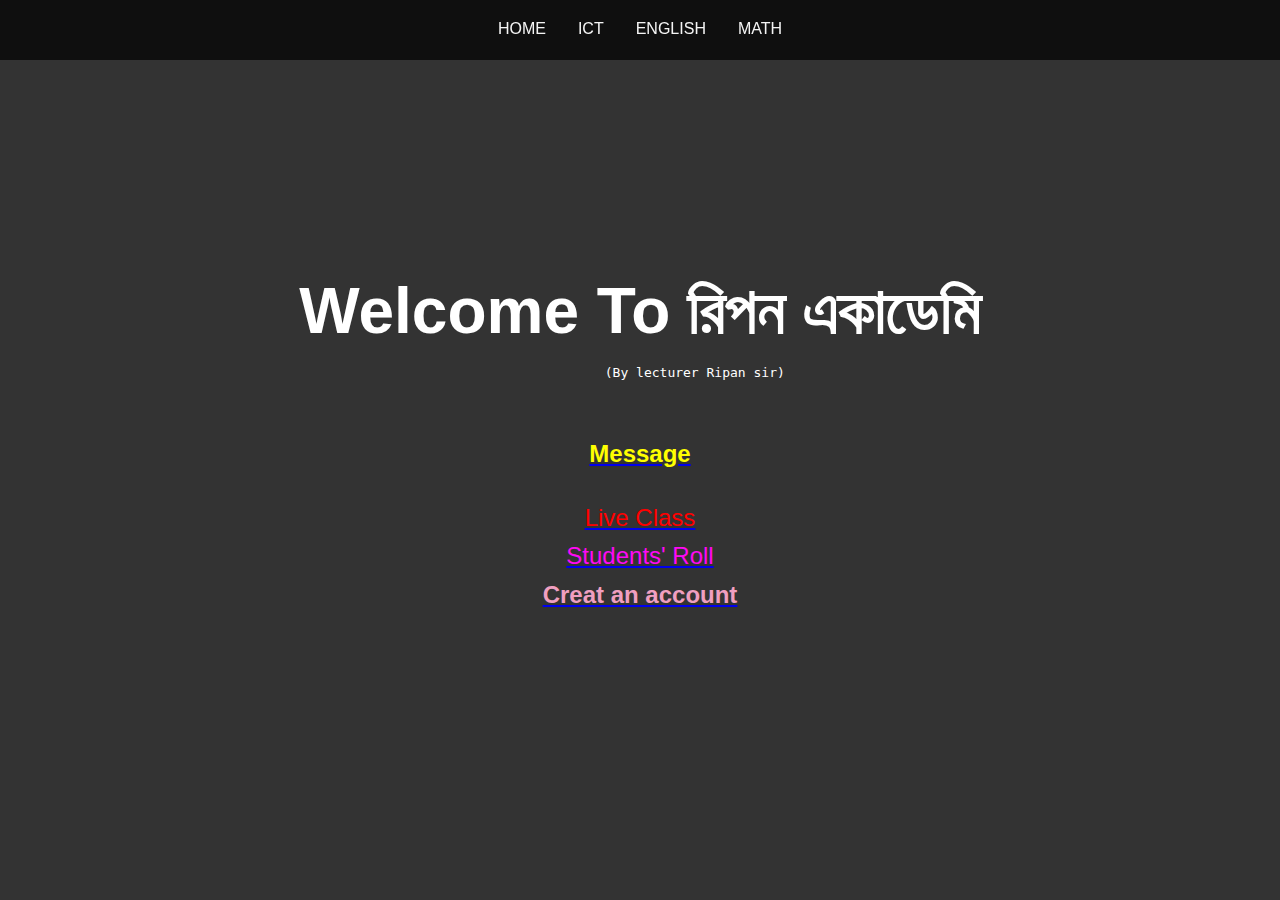
==== index.html @ ab8fe429 "Update index.html" ====
<!DOCTYPE html>
<html lang="en">

<head>
	<meta charset="UTF-8">
	<meta name="viewport" content="width=device-width, initial-scale=1">
	<meta http-equiv="x-ua-compatible" content="ie-edge">
	<title>Ripan Academy</title>
	<link rel="stylesheet" href="page5.css">
	<style>
	td{
	width:70px;
	Height:100px;
	background-color:blue;
	border-radius:150px;
	border:10px dotted rgba(255,0,0,1);
	padding:0;
	color:yellow;
	}
	b{
	font-size:20px;
	}
	      
	</style>
</head>

<body>
	<noscript>
		<h2>Please enable javascript in your browser</h2>
	</noscript>
	<div class="container">
		<nav class="navbar">
			<ul>
				<li><a href="#home">Home</a> </li>
				<li><a href="#ICT">ICT</a> </li>
				<li><a href="#English">English</a> </li>
				<li><a href="#Math">Math</a> </li>

			</ul>
		</nav>
		<section id="home">
		<h1>Welcome To   রিপন একাডেমি</h1>
		<pre>	      (By lecturer Ripan sir)</pre><br><br>
    <a href="http://ripanabc.github.io/result/coment.html"><b><font color="yellow"><h2><p align="left">Message</p></h2></font></b></a><br>
 
			<p><a href="https://us05web.zoom.us/j/84203063126?pwd=NmpGZmxIaEdjNmlkdkVDaGRxZ1NnQT09"><font color="red">Live Class</font></a></p>
		 <p><a href="https://ripanabc.github.io/10/roll.html"><font color="#ffO9f5">Students' Roll</font></a></p>
			  <a href="http://ripanabc.github.io/result/form7.html"><b><font color="#f09fc0"><h2><p align="left">Creat an account</p></h2></font></b></a><br>
		
			<p></p>
		</section>
		<section id="ICT">
		<h1>ICT</h1>
		<p></p>
		<table border="0" width="400" height="200" cellspacing="20">
		<tr><td><b><a href="https://ripanabc.github.io/online/hsc.html"><font color="yellow">HSC</font></a></b></td><td><b><a href="https://ripanabc.github.io/online/glowing border.html"><font color="yellow">ETE <br>&<br>CSE</font></a></b></td></tr></table>
		
			</section>
		<section id="English">
		
		<h1><font color="red"> English</font></h1>
		<p></p>
		<table border="0" width="400" height="200" cellspacing="20">
		<tr><td><b><a href="https://ripanabc.github.io/ict/freebox1.html"><font color="yellow">Free Courses</font></a></b></td><td><b><a href="https://ripanabc.github.io/online/glowing border1.html"><font color="yellow">Paid Courses</font></a></b></td></tr></table>
			
		</section>
		<section id="Math">
		<h1
		<p></p>
		<table border="0" width="400" height="200" cellspacing="20">
		<tr><td><b><a href="https://ripanabc.github.io/prep/preposition.html"><font color="yellow">Honours/Degree </font></a></b></td><td><b><a href="https://ripanabc.github.io/adm/jobs.html"><font color="yellow">Jobs</font></a></b></td></tr>
			<tr><td><a href="https://ripa><a href="            "><font color=" red">  Higher math</font></a></h1></h1>
nabc.github.io/adm/buet1.html"><font color="yellow"><b>Buet Admission</b></font></a></td><td><b><a href="https://ripanabc.github.io/online/Versity2.html"><font color=" Yellow">Versity addmission</font></a></b></td></tr>
			<tr><td colspan="2"><b><a href="https://ripanabc.github.io/academy/overlay.html"><font color="yellow">Earning money by gaming</font></a></b></td></tr>
			</table>
	
		</section>

	</div
	<script src="page5.js"></script>

</body>

</html>
---- page5.css ----
* {
    margin: 0;
    padding: 0;
}

body {
    font-family: Arial, Helvetica, sans-serif;
    background-color: #333;
    color: white;
    line-height: 1.6;
    height: 100vh;
     overflow: hidden;

}

.container {
    width: 100%;
    height: 100%;
    /* CSS Smooth Scroll*/
    overflow-y: scroll;
    scroll-behavior: smooth;
    scroll-snap-type: y mandatory;


}

.navbar {
    position: fixed;
    top:0;
    z-index: 1;
    display: flex;
    width: 100%;
    height: 60px;
    background: rgba(0,0,0,0.7);
}
.navbar ul {
    display: flex;
    list-style: none;
    width: 100%;
    justify-content: center;
}
.navbar ul li {
    margin: 0;
    padding: 1rem;
}
.navbar ul li a {
    text-decoration: none;
    text-transform: uppercase;
    color: #f4f4f4;
}
.navbar ul li a:hover {
    color: #757474;

}

section {
 display: flex;
 flex-direction: column;
 align-items: center;
 justify-content: center;
 text-align: center;
 width: 100%;
 height: 100vh;
 scroll-snap-align: center;

}
section h1 {
 font-size: 4rem;
}

section p {
  font-size: 1.5rem;
    max-width: 600px;
}

/* Section Images */

section#home {
  background: url("https://source.unsplash.com/flfhAlEwDq4/1600x900") no-repeat center center/cover;
}
section#ICT {
    background: url("https://source.unsplash.com/R3pUGn5YiTg/1600x900") no-repeat center center/cover;
}
section#English {
    background: url("class.jpg") no-repeat center center/cover;
}
section#Math {
background: url("https://source.unsplash.com/flfhAlEwDq4/1600x900") no-repeat center center/cover;
}
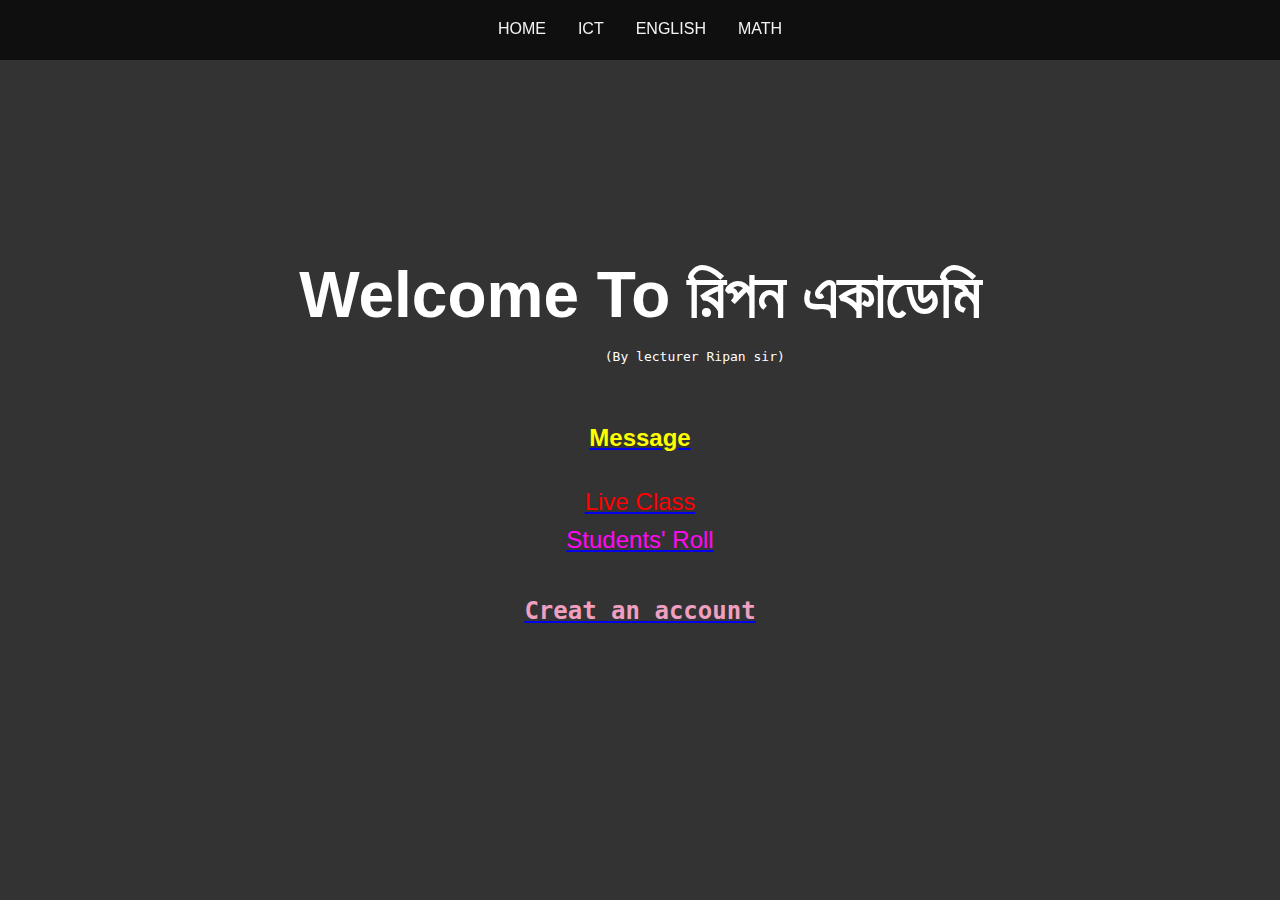
==== commit b5dcca55: "Update index.html" ====
--- a/index.html
+++ b/index.html
@@ -41,13 +41,13 @@
 		<section id="home">
 		<h1>Welcome To   রিপন একাডেমি</h1>
 		<pre>	      (By lecturer Ripan sir)</pre><br><br>
-    <a href="http://ripanabc.github.io/result/coment.html"><b><font color="yellow"><h2><p align="left">Message</p></h2></font></b></a><br>
+    <a href="https://ripanabc.github.io/result/message.html"><b><font color="yellow"><h2><p align="left">Message</p></h2></font></b></a><br>
  
 			<p><a href="https://us05web.zoom.us/j/84203063126?pwd=NmpGZmxIaEdjNmlkdkVDaGRxZ1NnQT09"><font color="red">Live Class</font></a></p>
 		 <p><a href="https://ripanabc.github.io/10/roll.html"><font color="#ffO9f5">Students' Roll</font></a></p>
-			  <a href="http://ripanabc.github.io/result/form7.html"><b><font color="#f09fc0"><h2><p align="left">Creat an account</p></h2></font></b></a><br>
+			<pre>              <a href="https://ripanabc.github.io/result/form7.html"><b><font color="#f09fc0"><h2><p align="left">Creat an account</p></h2></font></b></a></pre><br>
 		
-			<p></p>
+			</p></p>
 		</section>
 		<section id="ICT">
 		<h1>ICT</h1>
@@ -65,12 +65,12 @@
 			
 		</section>
 		<section id="Math">
-		<h1
+		<h1><font color="red"> Higher math </font></h1>
 		<p></p>
 		<table border="0" width="400" height="200" cellspacing="20">
 		<tr><td><b><a href="https://ripanabc.github.io/prep/preposition.html"><font color="yellow">Honours/Degree </font></a></b></td><td><b><a href="https://ripanabc.github.io/adm/jobs.html"><font color="yellow">Jobs</font></a></b></td></tr>
-			<tr><td><a href="https://ripa><a href="            "><font color=" red">  Higher math</font></a></h1></h1>
-nabc.github.io/adm/buet1.html"><font color="yellow"><b>Buet Admission</b></font></a></td><td><b><a href="https://ripanabc.github.io/online/Versity2.html"><font color=" Yellow">Versity addmission</font></a></b></td></tr>
+			<tr><td>
+ <a href="https://ripanabc.github.io/adm/buet1.html"><font color="yellow"><b>Buet Admission</b></font></a></td><td><b><a href="https://ripanabc.github.io/online/Versity2.html"><font color=" Yellow">Versity addmission</font></a></b></td></tr>
 			<tr><td colspan="2"><b><a href="https://ripanabc.github.io/academy/overlay.html"><font color="yellow">Earning money by gaming</font></a></b></td></tr>
 			</table>
 	
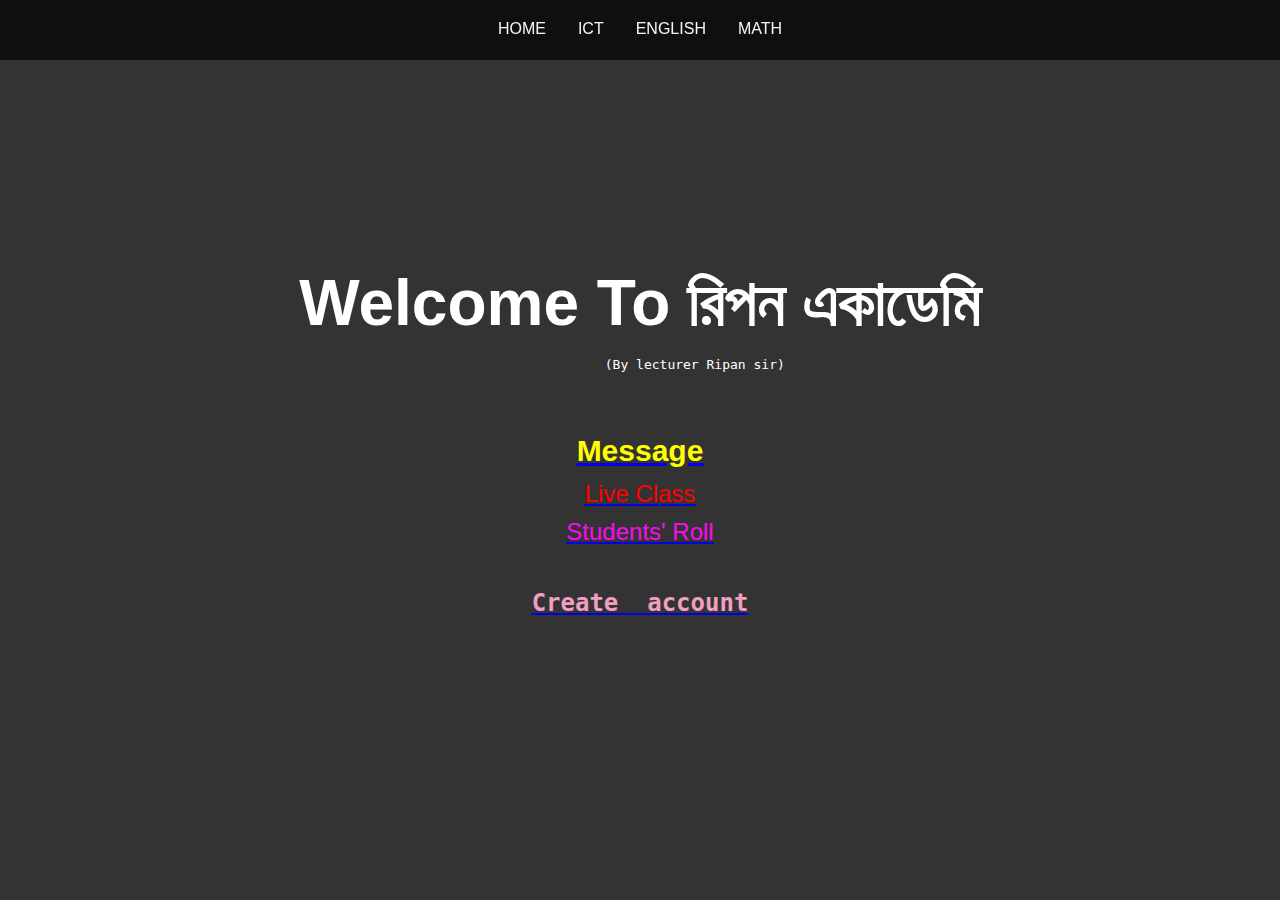
==== commit f2ed668b: "Update index.html" ====
--- a/index.html
+++ b/index.html
@@ -41,11 +41,11 @@
 		<section id="home">
 		<h1>Welcome To   রিপন একাডেমি</h1>
 		<pre>	      (By lecturer Ripan sir)</pre><br><br>
-    <a href="https://ripanabc.github.io/result/message.html"><b><font color="yellow"><h2><p align="left">Message</p></h2></font></b></a><br>
+    <a href="https://ripanabc.github.io/result/message.html"><b><font color="yellow"><h2>Message</h2></font></b></a>
  
 			<p><a href="https://us05web.zoom.us/j/84203063126?pwd=NmpGZmxIaEdjNmlkdkVDaGRxZ1NnQT09"><font color="red">Live Class</font></a></p>
 		 <p><a href="https://ripanabc.github.io/10/roll.html"><font color="#ffO9f5">Students' Roll</font></a></p>
-			<pre>              <a href="https://ripanabc.github.io/result/form7.html"><b><font color="#f09fc0"><h2><p align="left">Creat an account</p></h2></font></b></a></pre><br>
+			<pre>                       <a href="https://ripanabc.github.io/result/form7.html"><b><font color="#f09fc0"><h2><p align="left">Create  account</p></h2></font></b></a></pre><br>
 		
 			</p></p>
 		</section>
